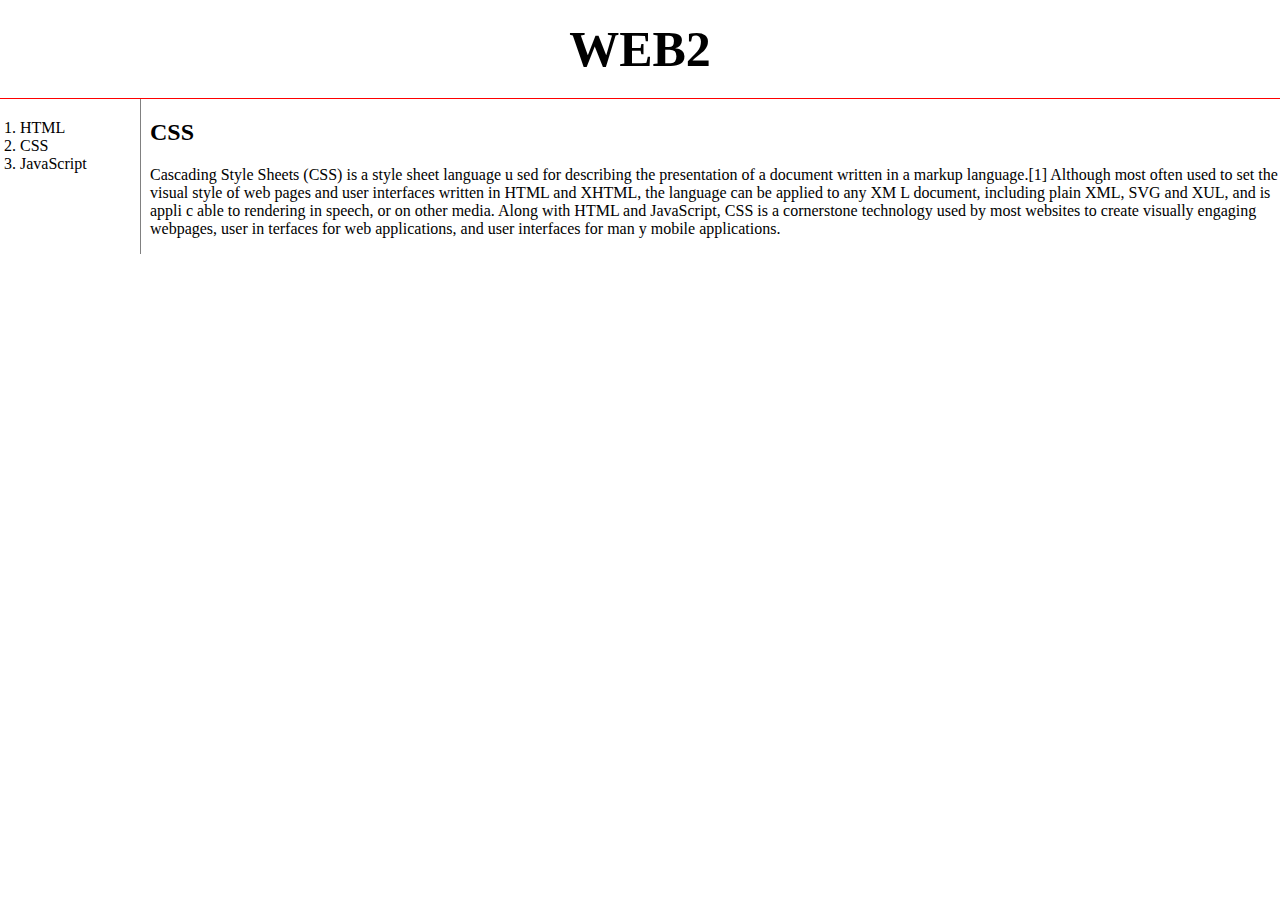
==== html연습/2.html @ c2b1aa16 "Add files via upload" ====
<!doctype html>
<html>
<head>
  <title>WEB - CSS</title>
  <meta charset="utf-8">
  <link rel="stylesheet" href="style.css">

</head>
<body>
    
  <h1><a href="index.html">WEB2</a></h1>
  <div id="grid">
    <ol>
      <li><a href="1.html">HTML</a></li>
      <li><a href="2.html">CSS</a></li>
      <li><a href="3.html">JavaScript</a></li>
    </ol>
    
    <div id="article">
        <h2>CSS</h2>
        <p>
          Cascading Style Sheets (CSS) is a style sheet language u
          sed for describing the presentation of a document written
           in a markup language.[1] Although most often used to set 
           the visual style of web pages and user interfaces written
            in HTML and XHTML, the language can be applied to any XM
            L document, including plain XML, SVG and XUL, and is appli
            c
            able to rendering in speech, or on other media. Along with
            HTML and JavaScript, CSS is a cornerstone technology used by
            most websites to create visually engaging webpages, user in
            terfaces for web applications, and user interfaces for man
            y mobile applications.
        </p>

      </div>

  </body>
  </html>
---- html연습/style.css ----
body{
        margin: 0;
    }
  
    a{
        color:black;
        text-decoration-line: none;
    }
       
   
    h1{
        font-size:  50px;
        text-align: center;
        border-bottom:1px red solid;
        margin: 0;
        padding: 20px;
    
    }
    #grid{
        display: grid;
        grid-template-columns: 150px 1fr;
    }
    #grid ol{
        border-right: 1px solid gray;
        width: 100px;
        margin: 0;
        padding: 20px;
    }
    
    #grind #article {
        padding-left: 20px;
    }
    @media (max-width: 800px){
       #grid{
        display: block;
       
    }
    ol{
        border-right: none;
    }
    h1{
        border-bottom: none;
    }
}
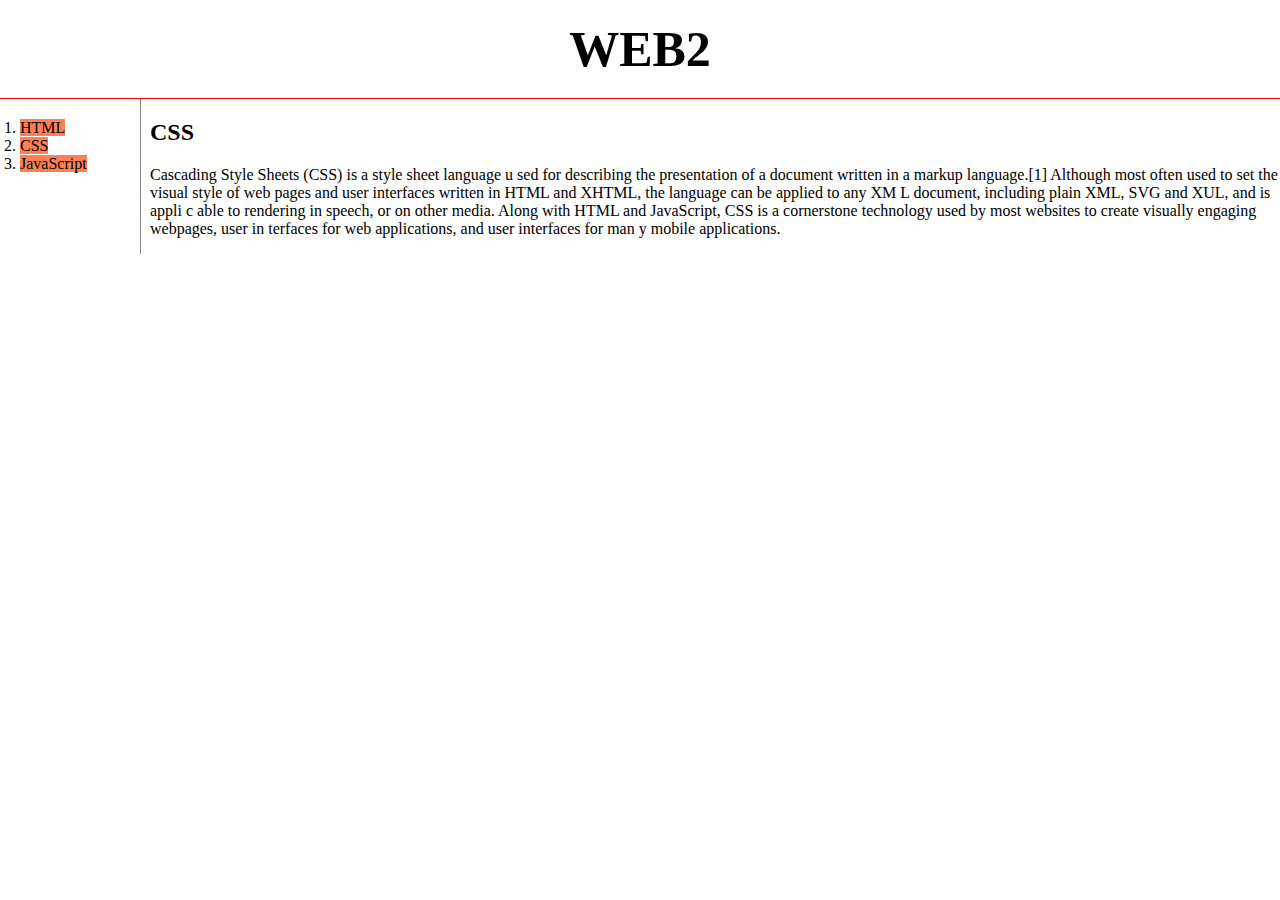
==== commit cb0aeecd: "no message" ====
--- a/html연습/2.html
+++ b/html연습/2.html
@@ -8,7 +8,7 @@
 </head>
 <body>
     
-  <h1><a href="index.html">WEB2</a></h1>
+  <h1><background-color: coral;a href="index.html">WEB2</a></h1>
   <div id="grid">
     <ol>
       <li><a href="1.html">HTML</a></li>
--- a/html연습/style.css
+++ b/html연습/style.css
@@ -1,11 +1,13 @@
 
     body{
         margin: 0;
+        
     }
   
     a{
         color:black;
         text-decoration-line: none;
+        background-color: coral;
     }
        
    
